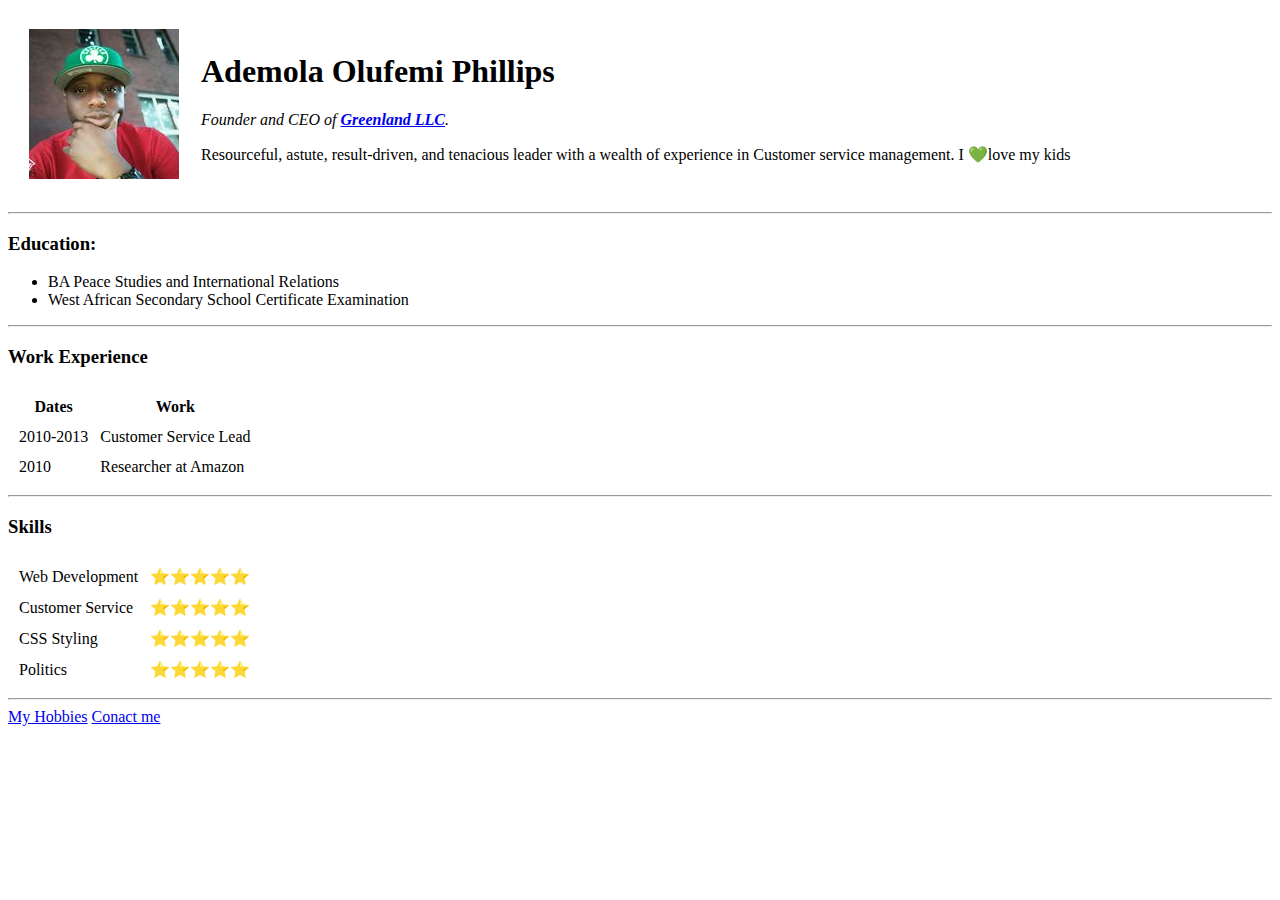
==== index.html @ 69452f49 "Added initial CV website files" ====
<!DOCTYPE html>
<html lang="en" dir="ltr">

<head>
  <meta charset="utf-8">
  <title>Ademola's Personal Site</title>
</head>

<body>
  <table cellspacing="20">
    <tr>
      <td><img src="images/ademola.jpg" alt="Ademola's Profile Picture"></td>
      <td>  <h1>Ademola Olufemi Phillips</h1>
        <p><em>Founder and CEO of<strong> <a href="https://www.amazon.com/">Greenland LLC</a></strong>.</em></p>
        <p>Resourceful, astute, result-driven, and tenacious leader with a wealth of
          experience in Customer service management. I 💚love my kids</p></td>
    </tr>
  </table>
  

  <hr>
  <h3>Education:</h3>
  <ul>
    <li>BA Peace Studies and International Relations</li>
    <li>West African Secondary School Certificate Examination</li>
  </ul>
  <hr>
  <h3>Work Experience</h3>
   <table cellspacing="10px">
    <thead>
      <tr>
        <th>Dates</th>
        <th>Work</th>
    </tr>
    </thead>
    <tbody>
      <tr>
        <td>2010-2013</td>
        <td>Customer Service Lead</td>
      </tr>
      <tr>
        <td>2010</td>      
        <td>Researcher at Amazon</td>
      </tr>
    </tbody>  
    <tfoot>

    </tfoot> 
  </table>
<hr>
  <h3>Skills</h3>
  <table cellspacing="10px">    
      <tr>
        <td>Web Development</td>
        <td>⭐⭐⭐⭐⭐</td>     
      </tr>    
      <tr>
        <td>Customer Service</td>
        <td>⭐⭐⭐⭐⭐</td>     
      </tr>   
      <tr>
        <td>CSS Styling</td>
        <td>⭐⭐⭐⭐⭐</td>     
      </tr>   
      <tr>
        <td>Politics</td>
        <td>⭐⭐⭐⭐⭐</td>     
      </tr>   
  </table>

  <hr>
  <a href="hobbies.html">My Hobbies</a>
  <a href="contact-me.html">Conact me</a>

</body>

</html>
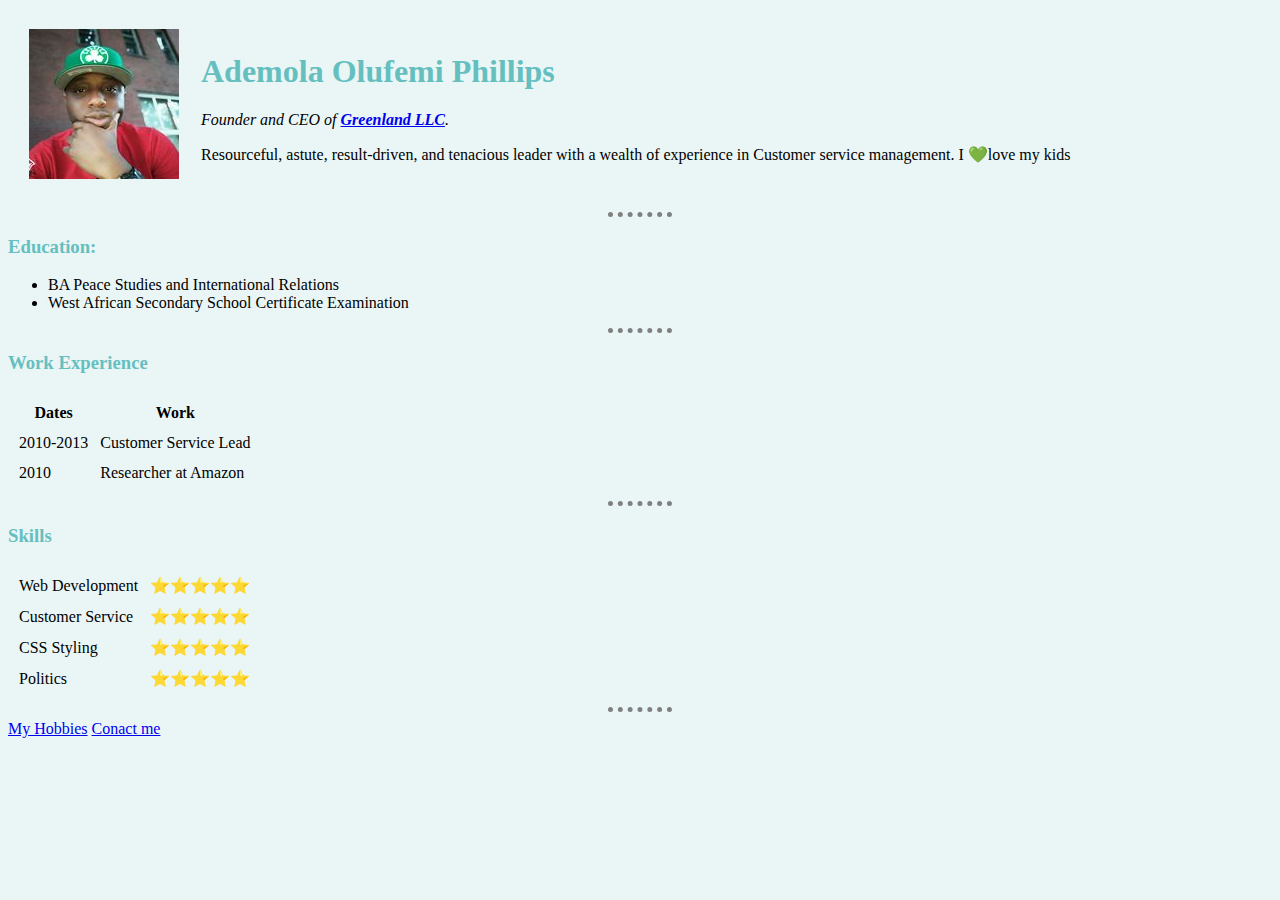
==== commit 410db3df: "Add files via upload" ====
--- a/index.html
+++ b/index.html
@@ -4,6 +4,7 @@
 <head>
   <meta charset="utf-8">
   <title>Ademola's Personal Site</title>
+<link rel="stylesheet" href="css/styles.css">
 </head>
 
 <body>
@@ -16,7 +17,7 @@
           experience in Customer service management. I 💚love my kids</p></td>
     </tr>
   </table>
-  
+
 
   <hr>
   <h3>Education:</h3>
@@ -39,33 +40,33 @@
         <td>Customer Service Lead</td>
       </tr>
       <tr>
-        <td>2010</td>      
+        <td>2010</td>
         <td>Researcher at Amazon</td>
       </tr>
-    </tbody>  
+    </tbody>
     <tfoot>
 
-    </tfoot> 
+    </tfoot>
   </table>
 <hr>
   <h3>Skills</h3>
-  <table cellspacing="10px">    
+  <table cellspacing="10px">
       <tr>
         <td>Web Development</td>
-        <td>⭐⭐⭐⭐⭐</td>     
-      </tr>    
+        <td>⭐⭐⭐⭐⭐</td>
+      </tr>
       <tr>
         <td>Customer Service</td>
-        <td>⭐⭐⭐⭐⭐</td>     
-      </tr>   
+        <td>⭐⭐⭐⭐⭐</td>
+      </tr>
       <tr>
         <td>CSS Styling</td>
-        <td>⭐⭐⭐⭐⭐</td>     
-      </tr>   
+        <td>⭐⭐⭐⭐⭐</td>
+      </tr>
       <tr>
         <td>Politics</td>
-        <td>⭐⭐⭐⭐⭐</td>     
-      </tr>   
+        <td>⭐⭐⭐⭐⭐</td>
+      </tr>
   </table>
 
   <hr>
--- a/css/styles.css
+++ b/css/styles.css
@@ -0,0 +1,16 @@
+
+  body{background-color:#EAF6F6;
+  }
+  hr{
+    border-style: none;
+    border-top-style: dotted;
+    border-color: grey;
+    border-width: 5px;
+    width: 5%;
+      }
+  h1{
+    color:#66BFBF
+  }
+  h3{
+    color:#66BFBF
+  }
